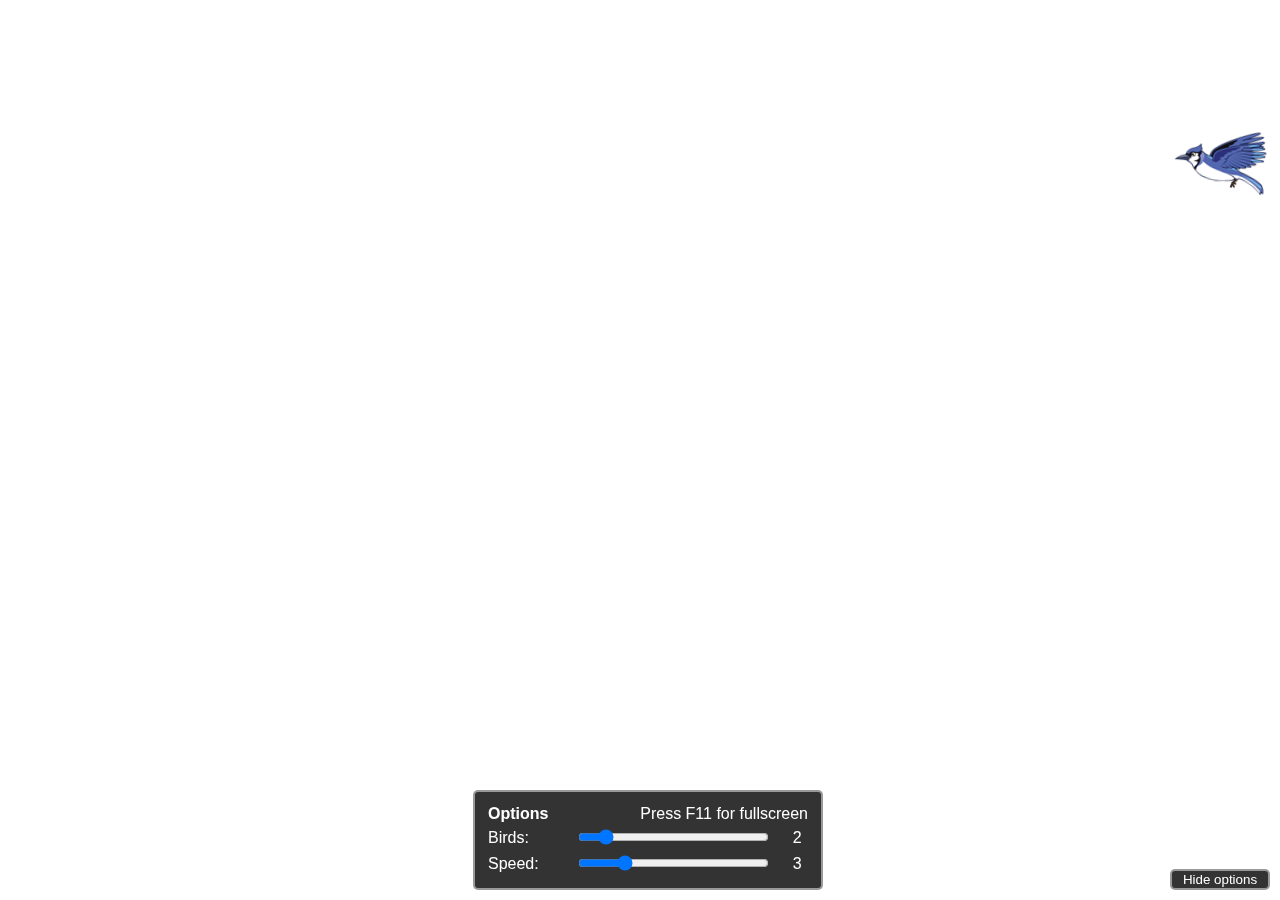
==== catnip/index.html @ 63fc1d5c "Initial commit" ====
<!DOCTYPE html>
<html>
  <head>
    <meta charset="utf-8">
    <meta content="width=device-width, initial-scale=1" name="viewport">
    <link href="css/site.css" rel="stylesheet" type="text/css">
  </head>
  <body>
    <div id="app">
      <div class="splash ui"><h3>Catnip</h3></div>
    </div>
    <script src="js/app.js" type="text/javascript"></script>
  </body>
</html>
---- catnip/css/site.css ----
body {
  font-family: 'Helvetica Neue', Verdana, Helvetica, Arial, sans-serif;
  -webkit-font-smoothing: antialiased;
  min-width: 400px;
  min-height: 300px;
  background-image: url("../bg/nature-forest-waterfall-jungle.jpg");
  background-repeat: no-repeat;
  background-attachment: fixed;
  background-position: center bottom;
  background-size: cover;
}

h1, h2, h3 {
  color: #000;
}
h1 {
  font-size: 2.5em
}

h2 {
  font-size: 2em
}

h3 {
  text-align: center;
  font-size: 1.5em
}

a {
  text-decoration: none;
  color: #09f;
}

a:hover {
  text-decoration: underline;
}

.ui {
  background-color: #000000;
  background-color: rgba(0, 0, 0, 0.8);
  color: #ffffff;
  border-radius: 5px;
  border-style: solid;
  border-color: rgba(255, 255, 255, 0.5);
  border-width: 2px;
}

.options {
  width: 350px;
  margin: 0px auto;
  padding: 10px;
}

.bottom {
  position: fixed;
  bottom: 10px;
  width: 100%;
}

.splash {
  position: absolute;
  margin: auto;
  top: 0;
  right: 0;
  bottom: 0;
  left: 0;
  width: 250px;
  height: 200px;
}
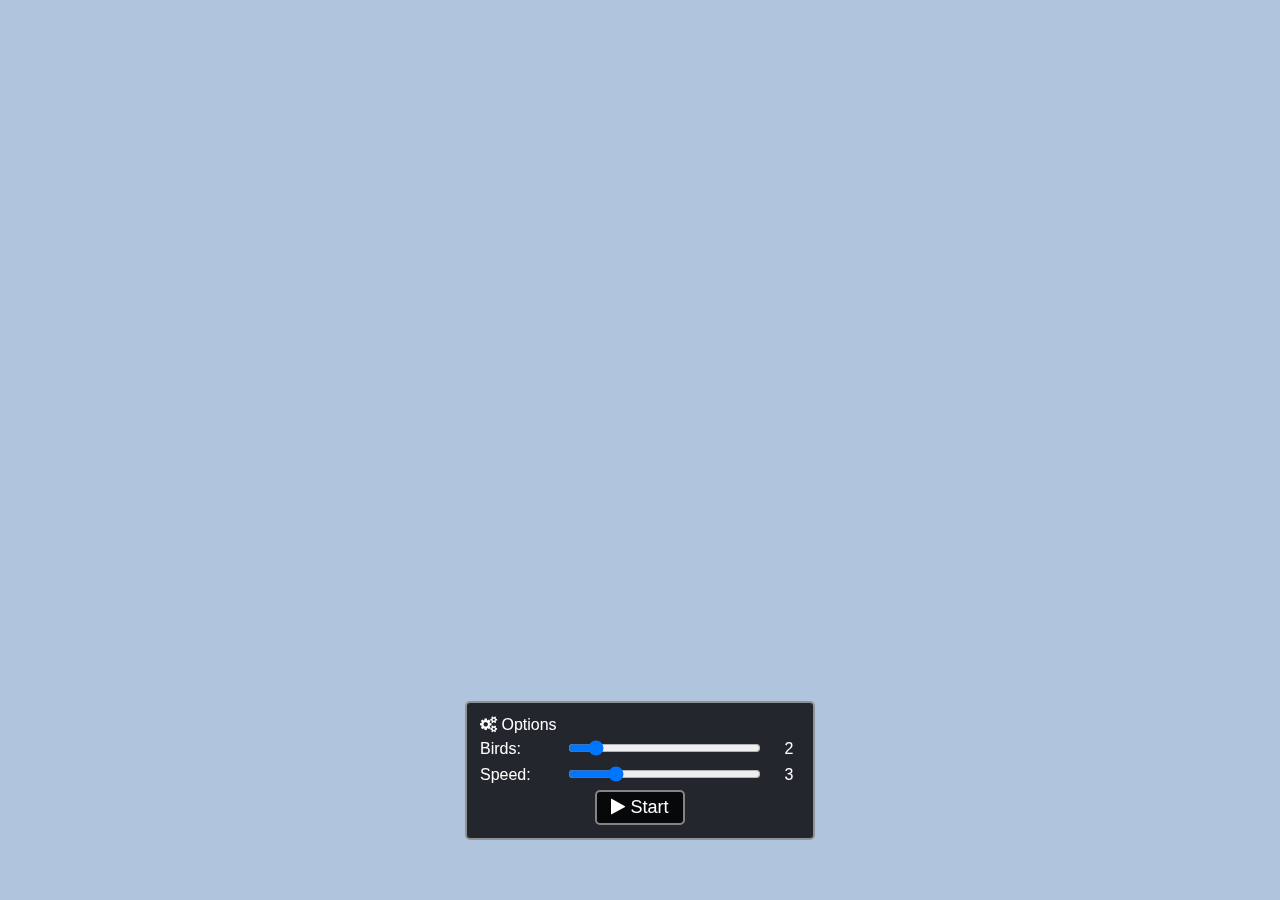
==== commit 50d3721f: "Updated to Catnip 0.2.0" ====
--- a/catnip/index.html
+++ b/catnip/index.html
@@ -3,12 +3,11 @@
   <head>
     <meta charset="utf-8">
     <meta content="width=device-width, initial-scale=1" name="viewport">
+    <link rel="stylesheet" href="https://maxcdn.bootstrapcdn.com/font-awesome/4.5.0/css/font-awesome.min.css">
     <link href="css/site.css" rel="stylesheet" type="text/css">
   </head>
   <body>
-    <div id="app">
-      <div class="splash ui"><h3>Catnip</h3></div>
-    </div>
+    <div id="app"></div>
     <script src="js/app.js" type="text/javascript"></script>
   </body>
 </html>
--- a/catnip/css/site.css
+++ b/catnip/css/site.css
@@ -3,16 +3,23 @@
   -webkit-font-smoothing: antialiased;
   min-width: 400px;
   min-height: 300px;
-  background-image: url("../bg/nature-forest-waterfall-jungle.jpg");
+  background-color: LightSteelBlue;
+}
+
+.bg {
+  position: fixed;
+  height: 100%;
+  width: 100%;
+  top: 0;
+  right: 0;
+  bottom: 0;
+  left: 0;
   background-repeat: no-repeat;
   background-attachment: fixed;
   background-position: center bottom;
   background-size: cover;
 }
 
-h1, h2, h3 {
-  color: #000;
-}
 h1 {
   font-size: 2.5em
 }
@@ -35,6 +42,61 @@
   text-decoration: underline;
 }
 
+.tooltip {
+  position: relative;
+  display: inline-block;
+}
+
+.tooltip .tooltiptext {
+  opacity: 0;
+  width: 120px;
+  background-color: white;
+  background-color: rgba(255, 255, 255, 0.8);
+  color: black;
+  border-radius: 6px;
+  text-align: center;
+  font-size: medium;
+  padding: 5px 0;
+  position: absolute;
+  z-index: 1;
+  bottom: 100%;
+  left: 50%;
+  margin-left: -60px;
+  transition: opacity 2s linear 0.5s;
+}
+
+.tooltip .left {
+  margin-left: -20px;
+}
+
+.tooltip .right {
+  margin-left: -100px;
+}
+
+.tooltip .tooltiptext::after {
+  content: "";
+  position: absolute;
+  top: 100%;
+  left: 50%;
+  margin-left: -10px;
+  border-width: 10px;
+  border-style: solid;
+  border-color: white transparent transparent transparent;
+  opacity: 0.8;
+}
+
+.tooltip .left::after {
+  margin-left: -50px;
+}
+
+.tooltip .right::after {
+  margin-left: 30px;
+}
+
+.tooltip:hover .tooltiptext {
+  opacity: 1;
+}
+
 .ui {
   background-color: #000000;
   background-color: rgba(0, 0, 0, 0.8);
@@ -45,25 +107,50 @@
   border-width: 2px;
 }
 
-.options {
+.options, .splash {
+  position: absolute;
+  margin: auto;
+  right: 0;
+  left: 0;
   width: 350px;
-  margin: 0px auto;
   padding: 10px;
+  transition: opacity 1s, visibility 1s;
 }
 
-.bottom {
-  position: fixed;
-  bottom: 10px;
-  width: 100%;
+.options {
+  bottom: 60px;
 }
 
 .splash {
-  position: absolute;
-  margin: auto;
   top: 0;
-  right: 0;
   bottom: 0;
-  left: 0;
-  width: 250px;
-  height: 200px;
+  height: 150px;
+}
+
+.toolbar {
+  background-color: black;
+  background-color: rgba(0, 0, 0, 0.8);
+  background: linear-gradient(transparent, rgba(0, 0, 0, 0.8), black);
+  position: fixed;
+  bottom: 0px;
+  width: 100%;
+  opacity: 0;
+  transition: opacity 1s linear;
+}
+
+.toolbar:hover {
+  opacity: 1;
+}
+
+.toolbarbutton {
+  font-size: xx-large;
+  color: white;
+  padding: 10px;
+  opacity: 0.8;
+  transition: opacity 0.5s, text-shadow 0.5s;
+}
+
+.toolbarbutton:hover {
+  opacity: 1;
+  text-shadow: 1px 0px 20px cyan;
 }